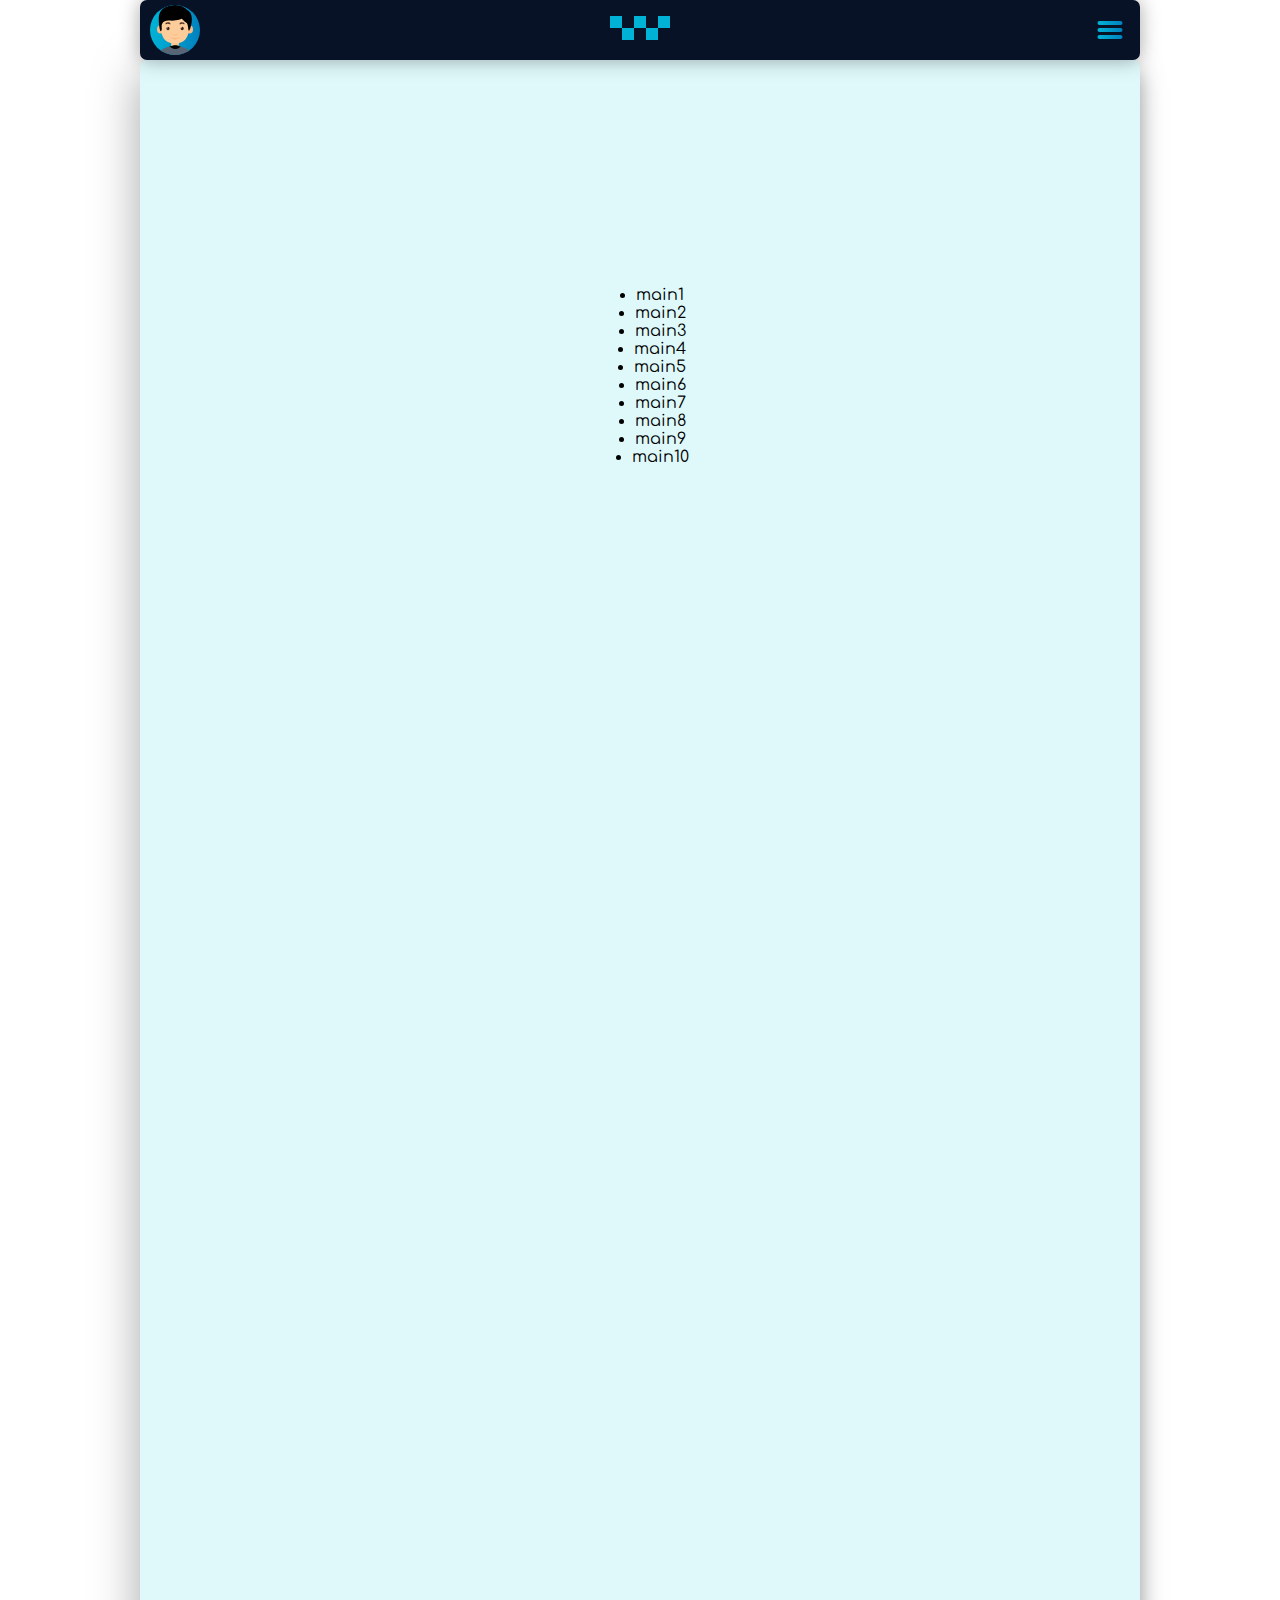
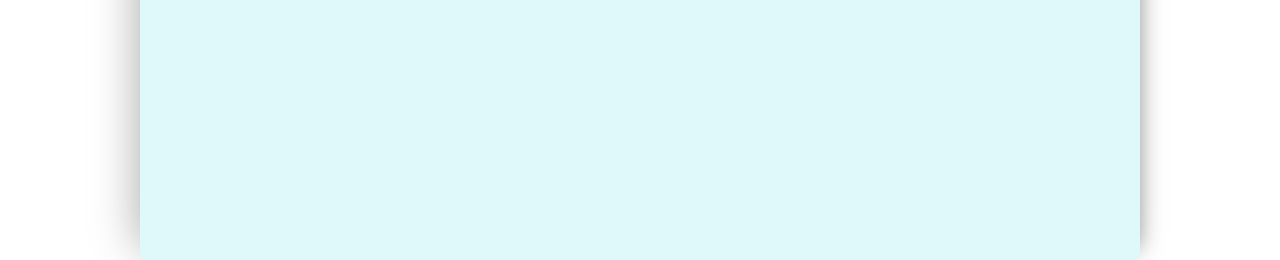
==== index.html @ 11ec3a93 "Add files via upload" ====
<!DOCTYPE html>
<html lang="en">
<head>
	<meta charset="UTF-8">
	<title>Taxo</title>
	<link rel="stylesheet" href="css/style.css">
	<link href="https://fonts.googleapis.com/css?family=Comfortaa" rel="stylesheet">
	<script
  src="https://code.jquery.com/jquery-3.3.1.js"></script>
	<script src="js/script.js"></script>
</head>
<body >
	<header id="header">
			<nav>
				<div class="user">
					<img src="img/boy.svg" width="50px" height="50px" s alt="">
				</div>
				<div class="logo"><img width="100px" height="60px" src="img/squares.svg" alt=""></div>
				
				<div class="btn-right">
					<div class="btn">
						<div class="lines"></div>
					</div>
				</div>
			</nav>
			
		</header>

           
            <div class="user-info">
            	<ul>
					<li>userinfo1</li>
					<li>userinfo2</li>
					<li>userinfo3</li>
					<li>userinfo4</li>
					<li>userinfo5</li>
				</ul>
            </div>
			<div class="menu">
				<ul>
					<li>text1</li>
					<li>text2</li>
					<li>text3</li>
					<li>text4</li>
					<li>text5</li>
				</ul>
			</div>


		<div class="main">
			<ul>
				<li>main1</li>
				<li>main2</li>
				<li>main3</li>
				<li>main4</li>
				<li>main5</li>
				<li>main6</li>
				<li>main7</li>
				<li>main8</li>
				<li>main9</li>
				<li>main10</li>
			</ul>
		</div>
</body>
</html>
---- css/style.css ----
*{
	box-sizing: border-box;
    font-family: 'Comfortaa', cursive;
}
body{
	padding: 0;
	margin: 0;
}
.btn{
	position: relative;
	width: 50px;
	height: 50px;
	border-radius: 50%;
	z-index: 1000;
}
.lines{
	
	top: 50%;
	left: 50%;
	transform: translate(-50%, -50%);
	transition: all .3s;
	
}
.lines,.lines:after,.lines:before{
	position: absolute;
	width: 25px;
	height: 4px;
	background: linear-gradient(to left ,#0081be, #00b3d6);
	border-radius: 3px ;
	transition: all .3s;
}
.lines:before{
    content: "";
    top: -7px;
}
.lines:after{
     content: "";
     top: 7px;
}
.lineactive{
	top: 50%;
	left: 50%;
	transform: translate(-50%, -50%);
	background: transparent;
	
}
.lineactive,.lineactive:after,.lineactive:before{
	position: absolute;
	width: 25px;
	height: 4px;
	border-radius: 3px ;
	transition: all .3s;
}
.lineactive:before{
    content: "";
    top: 0;
    background: linear-gradient(to right ,#0081be, #00b3d6);
    transform: rotate(133deg);
    
}
.lineactive:after{
     content: "";
     top: 0;
     transform: rotate(-133deg);
     background: linear-gradient(to right ,#0081be, #00b3d6);
}
header{
	width: 100%;
	height: 60px;
	position: fixed;
	background: transparent;
	top: 0;
	left: 0;
	z-index: 1000;

}
#header{
	transition: .4s all;
}
header nav{
	margin: 0 auto;
	width: 1000px;
	height: 60px;
	background: #071227;
    display: flex;
    justify-content: space-between;
    align-items: center;
    color: #fff;
    overflow: hidden;
    border-radius: 7px;
     transform: translateZ(50px);
    box-shadow: 0 0 20px 0px rgba(0, 0, 0, 0.35);

}
header nav .btn-right{
	width: 60px;
	height: 60px;
	display: flex;
	align-items: center;
	justify-content: center;
	cursor: pointer;
}
.user{
	overflow: hidden;
	border-radius: 50%;
	background: linear-gradient(to left ,#0081be, #00b3d6);
	margin-left: 10px;
	width: 50px;
	height: 50px;
	display: flex;
	align-items: center;
	justify-content: center;
	cursor: pointer;
}




@media (max-width: 1000px){
	header nav,.menu,.user-info{
		width: 100%;
	}

	.menu{
		top: 0;
	}
	.menuactive{
        margin-top: 0;
    }
}







.menu{
	   margin-top: -660px;
	   top: 60px;
	   left: 50%;
	   position: fixed;
	   width: 1000px;
	   height: 600px;
	   background: linear-gradient(to left ,#0081be, #00b3d6);
	   transition: .4s all;
	   transform: translateX(-50%);
	   border-radius: 7px;
	   overflow: hidden;

 
}
 .menu ul{
	width: 100%;
	display: flex;
    justify-content: center;
    align-items: center;
    flex-direction: column;
    height: 600px;
}
.menuactive{
    margin-top: 0;
    box-shadow: -12px 0 25px -12px rgba(0, 0, 0, 0.35), 12px 0 20px -12px rgba(0, 0, 0, 0.35);
}

.user-info{
	color: #fff;
	   margin-top: -660px;
	   top: 60px;
	   left: 50%;
	   position: fixed;
	   width: 1000px;
	   height: 600px;
	   background: linear-gradient(to left , #00b3d6, #0081be);
	   transition: .4s all;
	   border-radius: 7px;
	   overflow: hidden;
	   transform: translateX(-50%);

 
}
.user-info ul{
	width: 100%;
	display: flex;
    justify-content: center;
    align-items: center;
    flex-direction: column;
    height: 600px;
    z-index: 1000;
}

.useractive{
    margin-top: 0;
    box-shadow: -12px 0 25px -12px rgba(0, 0, 0, 0.35), 12px 0 20px -12px rgba(0, 0, 0, 0.35);
}








.main{
	background: #dff9fb;
	padding: 0;
	display: flex;
	margin: 0 auto;
	margin-top: 60px;
	width: 100%;
    border-top: none;
	height: 200vh;
	border-radius: 7px;
	box-shadow: -12px 0 45px -12px rgba(0, 0, 0, 0.35), 12px 0 20px -12px rgba(0, 0, 0, 0.35);
}
 .main ul{
 	top: 0;
 	left: 0;
	width: 100%;
	display: flex;
    justify-content: center;
    align-items: center;
    flex-direction: column;
    height: 600px;
}
@media (min-width: 1000px){
	.main{
		width: 1000px;
	}
}
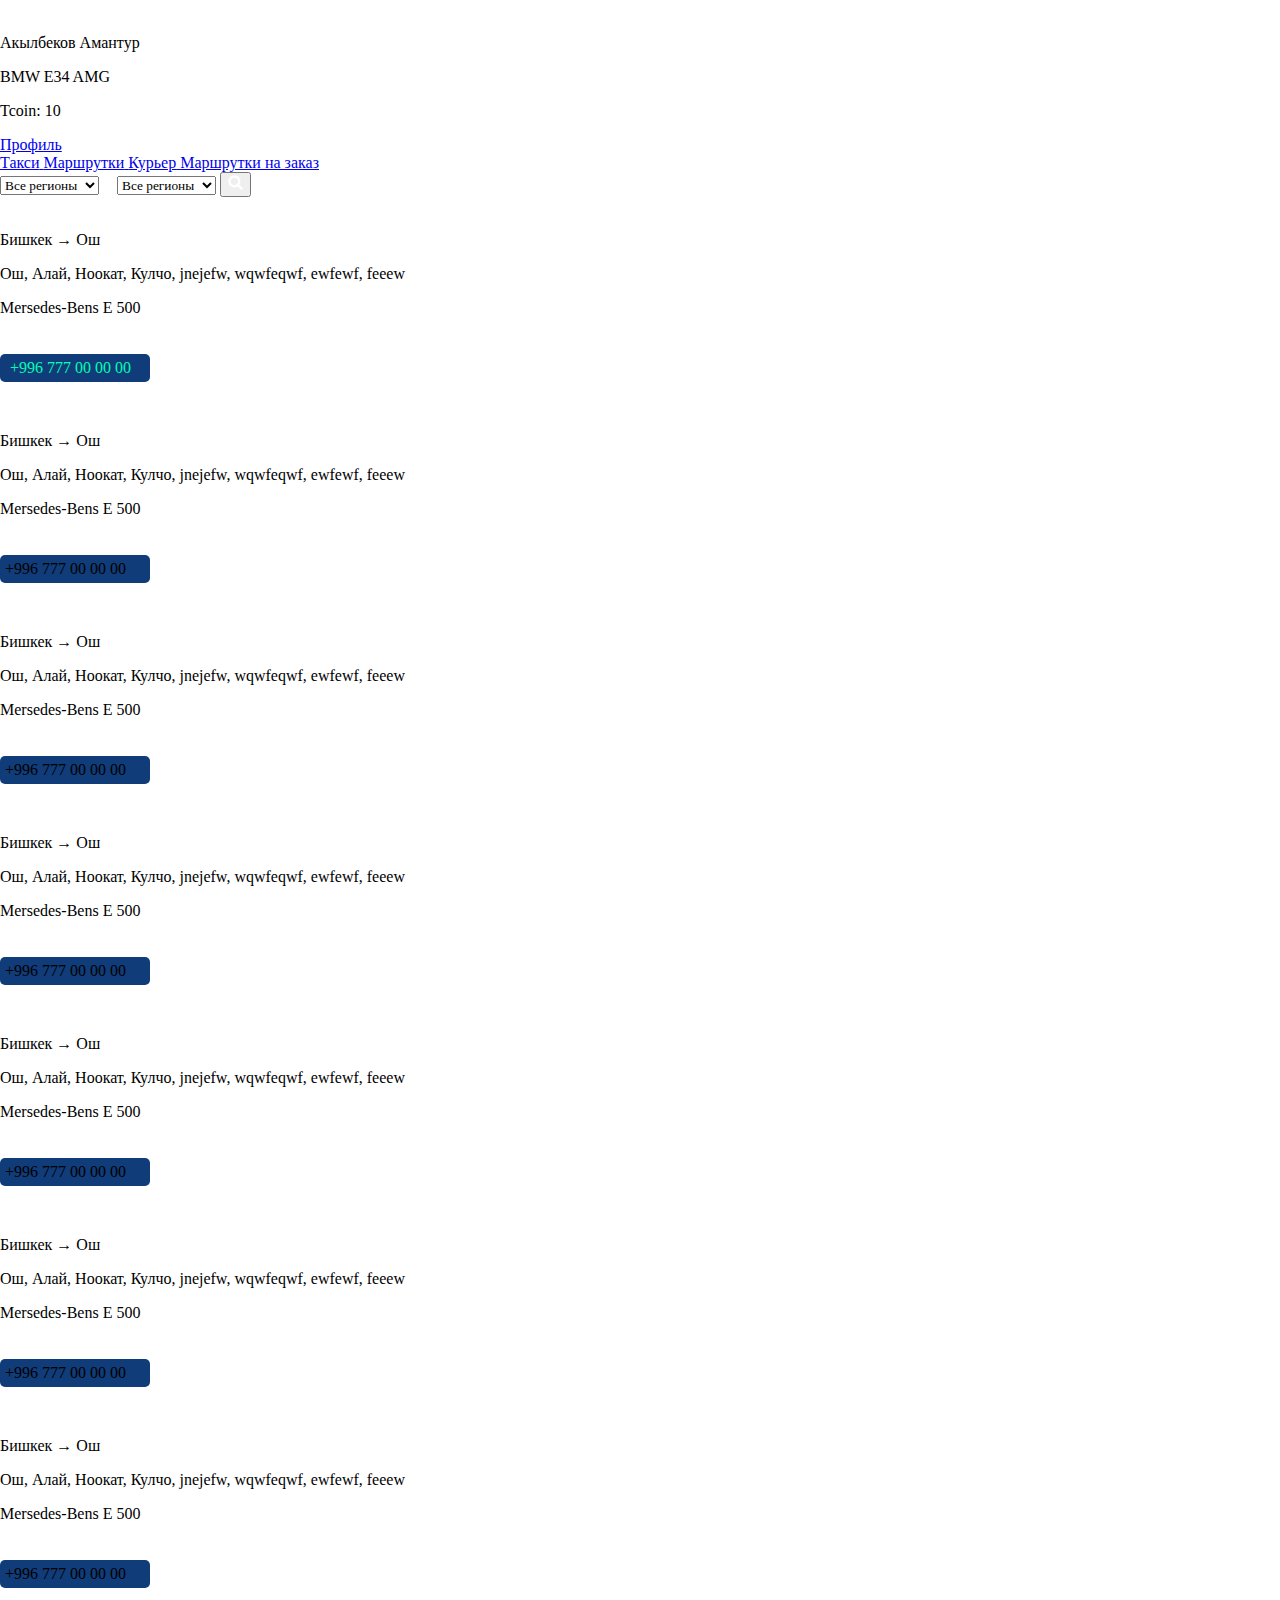
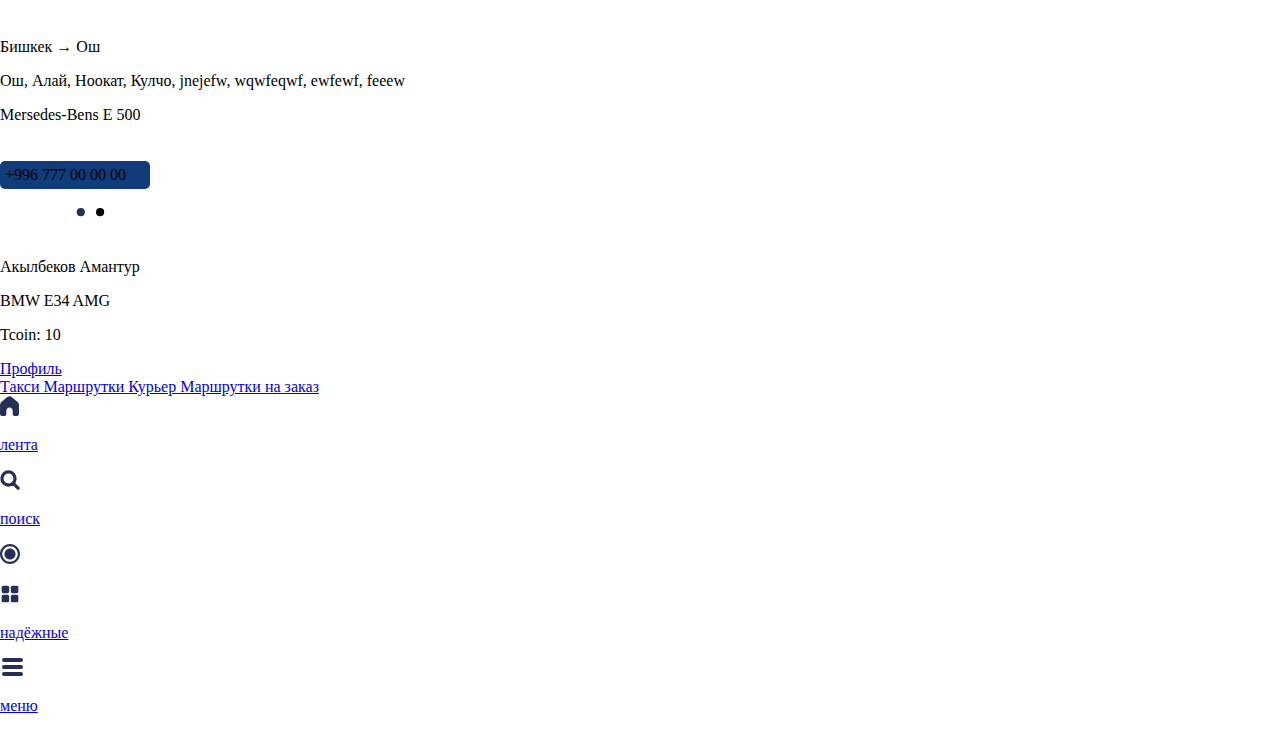
==== commit fd4d66c7: "s" ====
--- a/index.html
+++ b/index.html
@@ -2,64 +2,490 @@
 <html lang="en">
 <head>
 	<meta charset="UTF-8">
-	<title>Taxo</title>
-	<link rel="stylesheet" href="css/style.css">
-	<link href="https://fonts.googleapis.com/css?family=Comfortaa" rel="stylesheet">
-	<script
-  src="https://code.jquery.com/jquery-3.3.1.js"></script>
-	<script src="js/script.js"></script>
+	<meta name="viewport" content="width=device-width, initial-scale=1.0, minimum-scale=1.0, maximum-scale=1.0, user-scalable=no">
+  	<meta http-equiv="X-UA-Compatible" content="ie=edge">
+  	<meta http-equiv="x-pjax-version" content="v123">
+  	<title>LOGO</title>
+  	<link rel="stylesheet" href="css/font.css">
+  	<link rel="stylesheet" href="css/style.css">
+	<link rel="stylesheet" type="text/css" href="css/list.css">
+  	<link rel="stylesheet" href="css/media.css">
+  	<link rel="stylesheet" href="css/fontawesome/all.min.css">
+  	<link rel="stylesheet" href="libs/slick/slick-theme.css">
+	<script src="https://ajax.googleapis.com/ajax/libs/jquery/3.4.1/jquery.min.js"></script>
+	<script src="libs/slick/slick.min.js"></script>
+	
+
 </head>
-<body >
-	<header id="header">
-			<nav>
-				<div class="user">
-					<img src="img/boy.svg" width="50px" height="50px" s alt="">
+<body>
+	<header>
+		<div class="center header-height">
+			<i style="font-size: 38px;" class="fad fa-compass"></i>
+	    </div>
+	</header>
+	<div class="wrapper center">
+		<div class="sidebar">
+			<div class="userbar">
+			    <div class="user_data">
+			    	<!-- User data -->
+
+			    	<div class="user_check">
+			    		
+			    		<div class="user_img">
+			    			<img src="img/TAXO.png" alt="">
+			    		</div>
+			    		
+			    		<div class="user_info">
+			    			<p>Акылбеков Амантур</p>
+			    			<p>BMW E34 AMG</p>
+			    			<p>Tcoin: 10</p>
+			    		</div>
+			    	</div>
+
+			    	<!-- <div class="guest">
+			    		<div class="reg">
+			    			<a href="#">Войти</a>
+			    		</div>
+			    		<div class="reg">
+			    			<a href="#">Регистрация</a>
+			    		</div>
+			    	</div> -->
+
+
+			    </div>
+				<div class="profile">
+					<a href="#" class="li">
+						<span class="icon_i"><i class="fad fa-address-card"></i></span>
+			    		<span class="text_i">Профиль</span>
+					</a>
 				</div>
-				<div class="logo"><img width="100px" height="60px" src="img/squares.svg" alt=""></div>
-				
-				<div class="btn-right">
-					<div class="btn">
-						<div class="lines"></div>
-					</div>
+			    <div class="tabs">
+			    	<a href="#" class="li">
+			    		<span class="icon_i"><i class="fad fa-car-side"></i></span>
+			    		<span class="text_i">Такси</span>
+			    	</a>
+
+			    	<a href="#" class="li">
+			    		<span class="icon_i"><i class="fad fa-shuttle-van"></i></span>
+			    		<span class="text_i">Маршрутки</span>
+			    	</a>
+
+			    	<a href="#" class="li">
+			    		<span class="icon_i"><i class="fad fa-shipping-fast"></i></span>
+			    		<span class="text_i">Курьер</span>
+			    	</a>
+
+			    	<a href="#" class="li">
+			    		<span class="icon_i"><i class="fad fa-shuttle-van"></i></span>
+			    		<span class="text_i">Маршрутки на заказ</span>
+			    	</a>
+			    </div>
+			</div>
+		</div>
+		<div class="content" >
+			<div class="checker">
+				<form class="region">
+					<select name="start">
+						<option value="all">Все регионы</option>
+						<option value="chui">Чуй</option>
+						<option value="osh">Ош</option>
+						<option value="yssyk-kul">Ыссык-Куль</option>
+						<option value="naryn">Нарын</option>
+						<option value="talas">Талас</option>
+						<option value="djalal-abad">Джалал-Абад</option>
+						<option value="batken">Баткен</option>
+				    </select>
+					<svg  fill="#fff" width="10px" height="10px"  version="1.1" id="Layer_1" xmlns="http://www.w3.org/2000/svg" xmlns:xlink="http://www.w3.org/1999/xlink" x="0px" y="0px"
+					 viewBox="0 0 512.008 512.008" style="enable-background:new 0 0 512.008 512.008;" xml:space="preserve">
+						<g>
+							<g>
+								<path fill="white" d="M500.208,236.915L30.875,2.248C22.32-2.019,11.952-0.099,5.51,7.048c-6.443,7.125-7.317,17.643-2.176,25.749
+									l142.037,223.211L3.334,479.219c-5.141,8.107-4.267,18.624,2.176,25.749c4.139,4.608,9.941,7.04,15.829,7.04
+									c3.243,0,6.507-0.725,9.536-2.24l469.333-234.667c7.232-3.627,11.797-11.008,11.797-19.093S507.44,240.541,500.208,236.915z"/>
+							</g>
+						</g>
+						
+				</svg>
+				<select name="finish">
+					<option value="all">Все регионы</option>
+					<option value="chui">Чуй</option>
+					<option value="osh">Ош</option>
+					<option value="yssyk-kul">Ыссык-Куль</option>
+					<option value="naryn">Нарын</option>
+					<option value="talas">Талас</option>
+					<option value="djalal-abad">Джалал-Абад</option>
+					<option value="batken">Баткен</option>
+				</select>
+									<button><svg width="15" height="15" viewBox="0 0 31 31" fill="none" xmlns="http://www.w3.org/2000/svg">
+				<path d="M28 28L20.3378 20.3378M20.3378 20.3378C22.1757 18.4999 23.3125 15.9608 23.3125 13.1562C23.3125 7.54711 18.7654 3 13.1562 3C7.54711 3 3 7.54711 3 13.1562C3 18.7654 7.54711 23.3125 13.1562 23.3125C15.9608 23.3125 18.4999 22.1757 20.3378 20.3378Z" stroke="#fff" stroke-width="5" stroke-linecap="round" stroke-linejoin="round"/>
+				</svg></button>
+								</form>
+			</div>
+
+
+
+
+			<div class="list">
+				<div class="objects bgcolor">
+		             <div class="slider_list">
+		               <img src="https://i5.photo.2gis.com/images/branch/88/12384899017619055_3fd1.jpg" alt="">
+		               <img src="https://images.pexels.com/photos/417074/pexels-photo-417074.jpeg?auto=compress&amp;cs=tinysrgb&amp;fit=crop&amp;h=627&amp;w=1200" alt="">
+		               <img src="https://avatars.mds.yandex.net/get-pdb/1366512/db4715b8-b769-4114-94a6-634e67235e06/s1200" alt="">
+		         	  </div>
+		          	 <div class="check_list">
+		          	 	<i style="color: blue;" class="fad fa-badge-check"></i>
+		          	 	<i style="color: green;"  class="fad fa-shield"></i>
+		          	 </div>
+		          	 <div class="data_list">
+		          	 	<div class="list_icon"><i class="fad fa-map-signs"></i></div>
+		          	 	<div class="list_text"><p>Бишкек → Ош</p></div>
+		          	 </div>
+		          	 <div class="data_list">
+		          	 	<div class="list_icon"><i class="fad fa-hashtag cblue"></i></div>
+		          	 	<div class="list_text bg_text"><p>Ош, Алай, Ноокат, Кулчо, jnejefw, wqwfeqwf, ewfewf, feeew</p></div>
+		          	 </div>
+		          	 <div class="data_list">
+		          	 	<div class="list_icon"><i class="fad fa-taxi cyellow"></i></i></div>
+		          	 	<div class="list_text"><p>Mersedes-Bens E 500</p></div>
+		          	 </div>
+		          	 <div class="data_list">
+		          	 	<div class="list_icon" style="padding-top: 5px "><i class="fad fa-phone-alt"></i></div>
+		          	 	<div class="list_text "><a href="tel:+996777667788" style="text-decoration: none; color: #00FFB0;"><p style="width: 150px;padding: 5px 10px;background: #103c79;border-radius: 5px;">+996 777 00 00 00</a></div>
+		          	 </div>
+		       	</div>
+			</div>
+		
+			<div class="list">
+				<div class="objects bgcolor">
+		             <div class="slider_list">
+		               <img src="https://i5.photo.2gis.com/images/branch/88/12384899017619055_3fd1.jpg" alt="">
+		               <img src="https://images.pexels.com/photos/417074/pexels-photo-417074.jpeg?auto=compress&amp;cs=tinysrgb&amp;fit=crop&amp;h=627&amp;w=1200" alt="">
+		               <img src="https://avatars.mds.yandex.net/get-pdb/1366512/db4715b8-b769-4114-94a6-634e67235e06/s1200" alt="">
+		         	  </div>
+		          	 <div class="check_list">
+		          	 	<i style="color: blue;" class="fad fa-badge-check"></i>
+		          	 	<i style="color: green;"  class="fad fa-shield"></i>
+		          	 </div>
+		          	 <div class="data_list">
+		          	 	<div class="list_icon"><i class="fad fa-map-signs"></i></div>
+		          	 	<div class="list_text"><p>Бишкек → Ош</p></div>
+		          	 </div>
+		          	 <div class="data_list">
+		          	 	<div class="list_icon"><i class="fad fa-hashtag cblue"></i></div>
+		          	 	<div class="list_text bg_text"><p>Ош, Алай, Ноокат, Кулчо, jnejefw, wqwfeqwf, ewfewf, feeew</p></div>
+		          	 </div>
+		          	 <div class="data_list">
+		          	 	<div class="list_icon"><i class="fad fa-taxi cyellow"></i></i></div>
+		          	 	<div class="list_text"><p>Mersedes-Bens E 500</p></div>
+		          	 </div>
+		          	 <div class="data_list">
+		          	 	<div class="list_icon" style="padding-top: 5px "><i class="fad fa-phone-alt"></i></div>
+		          	 	<div class="list_text "><p style="width: 150px;padding: 5px;background: #103c79;border-radius: 5px;">+996 777 00 00 00</p></div>
+		          	 </div>
+		       	</div>
+			</div>
+
+			<div class="list">
+				<div class="objects bgcolor">
+		             <div class="slider_list">
+		               <img src="https://i5.photo.2gis.com/images/branch/88/12384899017619055_3fd1.jpg" alt="">
+		               <img src="https://images.pexels.com/photos/417074/pexels-photo-417074.jpeg?auto=compress&amp;cs=tinysrgb&amp;fit=crop&amp;h=627&amp;w=1200" alt="">
+		               <img src="https://avatars.mds.yandex.net/get-pdb/1366512/db4715b8-b769-4114-94a6-634e67235e06/s1200" alt="">
+		         	  </div>
+		          	 <div class="check_list">
+		          	 	<i style="color: blue;" class="fad fa-badge-check"></i>
+		          	 	<i style="color: green;"  class="fad fa-shield"></i>
+		          	 </div>
+		          	 <div class="data_list">
+		          	 	<div class="list_icon"><i class="fad fa-map-signs"></i></div>
+		          	 	<div class="list_text"><p>Бишкек → Ош</p></div>
+		          	 </div>
+		          	 <div class="data_list">
+		          	 	<div class="list_icon"><i class="fad fa-hashtag cblue"></i></div>
+		          	 	<div class="list_text bg_text"><p>Ош, Алай, Ноокат, Кулчо, jnejefw, wqwfeqwf, ewfewf, feeew</p></div>
+		          	 </div>
+		          	 <div class="data_list">
+		          	 	<div class="list_icon"><i class="fad fa-taxi cyellow"></i></i></div>
+		          	 	<div class="list_text"><p>Mersedes-Bens E 500</p></div>
+		          	 </div>
+		          	 <div class="data_list">
+		          	 	<div class="list_icon" style="padding-top: 5px "><i class="fad fa-phone-alt"></i></div>
+		          	 	<div class="list_text "><p style="width: 150px;padding: 5px;background: #103c79;border-radius: 5px;">+996 777 00 00 00</p></div>
+		          	 </div>
+		       	</div>
+			</div>
+
+			<div class="list">
+				<div class="objects bgcolor">
+		             <div class="slider_list">
+		               <img src="https://i5.photo.2gis.com/images/branch/88/12384899017619055_3fd1.jpg" alt="">
+		               <img src="https://images.pexels.com/photos/417074/pexels-photo-417074.jpeg?auto=compress&amp;cs=tinysrgb&amp;fit=crop&amp;h=627&amp;w=1200" alt="">
+		               <img src="https://avatars.mds.yandex.net/get-pdb/1366512/db4715b8-b769-4114-94a6-634e67235e06/s1200" alt="">
+		         	  </div>
+		          	 <div class="check_list">
+		          	 	<i style="color: blue;" class="fad fa-badge-check"></i>
+		          	 	<i style="color: green;"  class="fad fa-shield"></i>
+		          	 </div>
+		          	 <div class="data_list">
+		          	 	<div class="list_icon"><i class="fad fa-map-signs"></i></div>
+		          	 	<div class="list_text"><p>Бишкек → Ош</p></div>
+		          	 </div>
+		          	 <div class="data_list">
+		          	 	<div class="list_icon"><i class="fad fa-hashtag cblue"></i></div>
+		          	 	<div class="list_text bg_text"><p>Ош, Алай, Ноокат, Кулчо, jnejefw, wqwfeqwf, ewfewf, feeew</p></div>
+		          	 </div>
+		          	 <div class="data_list">
+		          	 	<div class="list_icon"><i class="fad fa-taxi cyellow"></i></i></div>
+		          	 	<div class="list_text"><p>Mersedes-Bens E 500</p></div>
+		          	 </div>
+		          	 <div class="data_list">
+		          	 	<div class="list_icon" style="padding-top: 5px "><i class="fad fa-phone-alt"></i></div>
+		          	 	<div class="list_text "><p style="width: 150px;padding: 5px;background: #103c79;border-radius: 5px;">+996 777 00 00 00</p></div>
+		          	 </div>
+		       	</div>
+			</div>
+
+			<div class="list">
+				<div class="objects bgcolor">
+		             <div class="slider_list">
+		               <img src="https://i5.photo.2gis.com/images/branch/88/12384899017619055_3fd1.jpg" alt="">
+		               <img src="https://images.pexels.com/photos/417074/pexels-photo-417074.jpeg?auto=compress&amp;cs=tinysrgb&amp;fit=crop&amp;h=627&amp;w=1200" alt="">
+		               <img src="https://avatars.mds.yandex.net/get-pdb/1366512/db4715b8-b769-4114-94a6-634e67235e06/s1200" alt="">
+		         	  </div>
+		          	 <div class="check_list">
+		          	 	<i style="color: blue;" class="fad fa-badge-check"></i>
+		          	 	<i style="color: green;"  class="fad fa-shield"></i>
+		          	 </div>
+		          	 <div class="data_list">
+		          	 	<div class="list_icon"><i class="fad fa-map-signs"></i></div>
+		          	 	<div class="list_text"><p>Бишкек → Ош</p></div>
+		          	 </div>
+		          	 <div class="data_list">
+		          	 	<div class="list_icon"><i class="fad fa-hashtag cblue"></i></div>
+		          	 	<div class="list_text bg_text"><p>Ош, Алай, Ноокат, Кулчо, jnejefw, wqwfeqwf, ewfewf, feeew</p></div>
+		          	 </div>
+		          	 <div class="data_list">
+		          	 	<div class="list_icon"><i class="fad fa-taxi cyellow"></i></i></div>
+		          	 	<div class="list_text"><p>Mersedes-Bens E 500</p></div>
+		          	 </div>
+		          	 <div class="data_list">
+		          	 	<div class="list_icon" style="padding-top: 5px "><i class="fad fa-phone-alt"></i></div>
+		          	 	<div class="list_text "><p style="width: 150px;padding: 5px;background: #103c79;border-radius: 5px;">+996 777 00 00 00</p></div>
+		          	 </div>
+		       	</div>
+			</div>
+
+			<div class="list">
+				<div class="objects bgcolor">
+		             <div class="slider_list">
+		               <img src="https://i5.photo.2gis.com/images/branch/88/12384899017619055_3fd1.jpg" alt="">
+		               <img src="https://images.pexels.com/photos/417074/pexels-photo-417074.jpeg?auto=compress&amp;cs=tinysrgb&amp;fit=crop&amp;h=627&amp;w=1200" alt="">
+		               <img src="https://avatars.mds.yandex.net/get-pdb/1366512/db4715b8-b769-4114-94a6-634e67235e06/s1200" alt="">
+		         	  </div>
+		          	 <div class="check_list">
+		          	 	<i style="color: blue;" class="fad fa-badge-check"></i>
+		          	 	<i style="color: green;"  class="fad fa-shield"></i>
+		          	 </div>
+		          	 <div class="data_list">
+		          	 	<div class="list_icon"><i class="fad fa-map-signs"></i></div>
+		          	 	<div class="list_text"><p>Бишкек → Ош</p></div>
+		          	 </div>
+		          	 <div class="data_list">
+		          	 	<div class="list_icon"><i class="fad fa-hashtag cblue"></i></div>
+		          	 	<div class="list_text bg_text"><p>Ош, Алай, Ноокат, Кулчо, jnejefw, wqwfeqwf, ewfewf, feeew</p></div>
+		          	 </div>
+		          	 <div class="data_list">
+		          	 	<div class="list_icon"><i class="fad fa-taxi cyellow"></i></i></div>
+		          	 	<div class="list_text"><p>Mersedes-Bens E 500</p></div>
+		          	 </div>
+		          	 <div class="data_list">
+		          	 	<div class="list_icon" style="padding-top: 5px "><i class="fad fa-phone-alt"></i></div>
+		          	 	<div class="list_text "><p style="width: 150px;padding: 5px;background: #103c79;border-radius: 5px;">+996 777 00 00 00</p></div>
+		          	 </div>
+		       	</div>
+			</div>
+
+			<div class="list">
+				<div class="objects bgcolor">
+		             <div class="slider_list">
+		               <img src="https://i5.photo.2gis.com/images/branch/88/12384899017619055_3fd1.jpg" alt="">
+		               <img src="https://images.pexels.com/photos/417074/pexels-photo-417074.jpeg?auto=compress&amp;cs=tinysrgb&amp;fit=crop&amp;h=627&amp;w=1200" alt="">
+		               <img src="https://avatars.mds.yandex.net/get-pdb/1366512/db4715b8-b769-4114-94a6-634e67235e06/s1200" alt="">
+		         	  </div>
+		          	 <div class="check_list">
+		          	 	<i style="color: blue;" class="fad fa-badge-check"></i>
+		          	 	<i style="color: green;"  class="fad fa-shield"></i>
+		          	 </div>
+		          	 <div class="data_list">
+		          	 	<div class="list_icon"><i class="fad fa-map-signs"></i></div>
+		          	 	<div class="list_text"><p>Бишкек → Ош</p></div>
+		          	 </div>
+		          	 <div class="data_list">
+		          	 	<div class="list_icon"><i class="fad fa-hashtag cblue"></i></div>
+		          	 	<div class="list_text bg_text"><p>Ош, Алай, Ноокат, Кулчо, jnejefw, wqwfeqwf, ewfewf, feeew</p></div>
+		          	 </div>
+		          	 <div class="data_list">
+		          	 	<div class="list_icon"><i class="fad fa-taxi cyellow"></i></i></div>
+		          	 	<div class="list_text"><p>Mersedes-Bens E 500</p></div>
+		          	 </div>
+		          	 <div class="data_list">
+		          	 	<div class="list_icon" style="padding-top: 5px "><i class="fad fa-phone-alt"></i></div>
+		          	 	<div class="list_text "><p style="width: 150px;padding: 5px;background: #103c79;border-radius: 5px;">+996 777 00 00 00</p></div>
+		          	 </div>
+		       	</div>
+			</div>
+
+			<div class="list">
+				<div class="objects bgcolor">
+		             <div class="slider_list">
+		               <img src="https://i5.photo.2gis.com/images/branch/88/12384899017619055_3fd1.jpg" alt="">
+		               <img src="https://images.pexels.com/photos/417074/pexels-photo-417074.jpeg?auto=compress&amp;cs=tinysrgb&amp;fit=crop&amp;h=627&amp;w=1200" alt="">
+		               <img src="https://avatars.mds.yandex.net/get-pdb/1366512/db4715b8-b769-4114-94a6-634e67235e06/s1200" alt="">
+		         	  </div>
+		          	 <div class="check_list">
+		          	 	<i style="color: blue;" class="fad fa-badge-check"></i>
+		          	 	<i style="color: green;"  class="fad fa-shield"></i>
+		          	 </div>
+		          	 <div class="data_list">
+		          	 	<div class="list_icon"><i class="fad fa-map-signs"></i></div>
+		          	 	<div class="list_text"><p>Бишкек → Ош</p></div>
+		          	 </div>
+		          	 <div class="data_list">
+		          	 	<div class="list_icon"><i class="fad fa-hashtag cblue"></i></div>
+		          	 	<div class="list_text bg_text"><p>Ош, Алай, Ноокат, Кулчо, jnejefw, wqwfeqwf, ewfewf, feeew</p></div>
+		          	 </div>
+		          	 <div class="data_list">
+		          	 	<div class="list_icon"><i class="fad fa-taxi cyellow"></i></i></div>
+		          	 	<div class="list_text"><p>Mersedes-Bens E 500</p></div>
+		          	 </div>
+		          	 <div class="data_list">
+		          	 	<div class="list_icon" style="padding-top: 5px "><i class="fad fa-phone-alt"></i></div>
+		          	 	<div class="list_text "><p style="width: 150px;padding: 5px;background: #103c79;border-radius: 5px;">+996 777 00 00 00</p></div>
+		          	 </div>
+		       	</div>
+			</div>
+
+			
+			<div class="clearfixed"></div>
+			<div class="loading">
+				<svg xmlns:svg="http://www.w3.org/2000/svg" xmlns="http://www.w3.org/2000/svg" xmlns:xlink="http://www.w3.org/1999/xlink" version="1.0" width="162px" height="15px" viewBox="0 0 512 47" xml:space="preserve"><rect x="0" y="0" width="100%" height="100%" fill="#FFFFFF" /><g><circle fill="##262F56" fill-opacity="1" cx="-14.781" cy="22.328" r="12.813"/><animateTransform attributeName="transform" type="translate" values="88 0;182 0;251 0;298 0;321 0;323.33 0;325.66 0;327.99 0;330.32 0;332.65 0;334.98 0;337.31 0;339.64 0;341.97 0;344.3 0;346.63 0;348.96 0;351.29 0;353.62 0;356 0;379 0;426 0;494 0;542 0;542 0;542 0;542 0;542 0;542 0;542 0;542 0;542 0;542 0;542 0;542 0;542 0;542 0;542 0" dur="3330ms" repeatCount="indefinite"/></g><g><circle fill="#262F56" fill-opacity="1" cx="-50.328" cy="22.328" r="12.797"/><animateTransform attributeName="transform" type="translate" values="0 0;0 0;0 0;0 0;0 0;88 0;182 0;251 0;298 0;321 0;323.33 0;325.66 0;327.99 0;330.32 0;332.65 0;334.98 0;337.31 0;339.64 0;341.97 0;344.3 0;346.63 0;348.96 0;351.29 0;353.62 0;356 0;406 0;452 0;522 0;577 0;577 0;577 0;577 0;577 0;577 0;577 0;577 0;577 0;577 0" dur="3330ms" repeatCount="indefinite"/></g><g><circle fill="#262F56" fill-opacity="1" cx="-87.203" cy="22.328" r="12.797"/><animateTransform attributeName="transform" type="translate" values="0 0;0 0;0 0;0 0;0 0;0 0;0 0;0 0;0 0;0 0;88 0;182 0;251 0;298 0;321 0;323.33 0;325.66 0;327.99 0;330.32 0;332.65 0;334.98 0;337.31 0;339.64 0;341.97 0;344.3 0;346.63 0;348.96 0;351.29 0;353.62 0;356 0;403 0;450 0;520 0;614 0;614 0;614 0;614 0;614 0;614 0" dur="3330ms" repeatCount="indefinite"/></g><g><circle fill="#262F56" fill-opacity="1" cx="-125.234" cy="22.328" r="12.797"/><animateTransform attributeName="transform" type="translate" values="0 0;0 0;0 0;0 0;0 0;0 0;0 0;0 0;0 0;0 0;0 0;0 0;0 0;0 0;0 0;88 0;182 0;251 0;298 0;321 0;323.33 0;325.66 0;327.99 0;330.32 0;332.65 0;334.98 0;337.31 0;339.64 0;341.97 0;344.3 0;346.63 0;348.96 0;351.29 0;353.62 0;356 0;402 0;448 0;518 0;611 0" dur="3330ms" repeatCount="indefinite"/></g></svg>
+			</div>
+			
+
+		</div>
+	</div>
+
+	    <div class="muser" >
+		    <div class="muserbar">
+			    <div class="userbar">
+			    <div class="user_data">
+			    	<!-- User data -->
+
+			    	<div class="user_check">
+			    		
+			    		<div class="user_img">
+			    			<img src="img/TAXO.png" alt="">
+			    		</div>
+			    		
+			    		<div class="user_info">
+			    			<p>Акылбеков Амантур</p>
+			    			<p>BMW E34 AMG</p>
+			    			<p>Tcoin: 10</p>
+			    		</div>
+			    	</div>
+
+			    	<!-- <div class="guest">
+			    		<div class="reg">
+			    			<a href="#">Войти</a>
+			    		</div>
+			    		<div class="reg">
+			    			<a href="#">Регистрация</a>
+			    		</div>
+			    	</div> -->
+
+
+			    </div>
+				<div class="profile">
+					<a href="#" class="li">
+						<span class="icon_i"><i class="fad fa-address-card"></i></span>
+			    		<span class="text_i">Профиль</span>
+					</a>
 				</div>
-			</nav>
-			
-		</header>
-
-           
-            <div class="user-info">
-            	<ul>
-					<li>userinfo1</li>
-					<li>userinfo2</li>
-					<li>userinfo3</li>
-					<li>userinfo4</li>
-					<li>userinfo5</li>
-				</ul>
-            </div>
-			<div class="menu">
-				<ul>
-					<li>text1</li>
-					<li>text2</li>
-					<li>text3</li>
-					<li>text4</li>
-					<li>text5</li>
-				</ul>
-			</div>
-
-
-		<div class="main">
-			<ul>
-				<li>main1</li>
-				<li>main2</li>
-				<li>main3</li>
-				<li>main4</li>
-				<li>main5</li>
-				<li>main6</li>
-				<li>main7</li>
-				<li>main8</li>
-				<li>main9</li>
-				<li>main10</li>
-			</ul>
-		</div>
+			    <div class="tabs">
+			    	<a href="#" class="li">
+			    		<span class="icon_i"><i class="fad fa-car-side"></i></span>
+			    		<span class="text_i">Такси</span>
+			    	</a>
+
+			    	<a href="#" class="li">
+			    		<span class="icon_i"><i class="fad fa-shuttle-van"></i></span>
+			    		<span class="text_i">Маршрутки</span>
+			    	</a>
+
+			    	<a href="#" class="li">
+			    		<span class="icon_i"><i class="fad fa-shipping-fast"></i></span>
+			    		<span class="text_i">Курьер</span>
+			    	</a>
+
+			    	<a href="#" class="li">
+			    		<span class="icon_i"><i class="fad fa-shuttle-van"></i></span>
+			    		<span class="text_i">Маршрутки на заказ</span>
+			    	</a>
+			    </div>
+			</div>
+		    </div>
+	    </div>
+		
+
+
+		<div class="barchik">
+         <div class="links"><a href="#" data-class="active_link">
+         	<svg width="19" height="20" viewBox="0 0 18 19" fill="none" xmlns="http://www.w3.org/2000/svg">
+<path d="M18 16V10.5925C18 8.82374 18 7.93935 17.649 7.15764C17.2979 6.37593 16.6369 5.78837 15.3149 4.61325L14.3149 3.72437C11.7855 1.476 10.5208 0.35182 9 0.35182C7.4792 0.35182 6.2145 1.476 3.68509 3.72437L2.68509 4.61325C1.36308 5.78837 0.70208 6.37593 0.35104 7.15764C0 7.93935 0 8.82374 0 10.5925V16C0 16.9319 0 17.3978 0.152241 17.7654C0.355229 18.2554 0.744577 18.6448 1.23463 18.8478C1.60218 19 2.06812 19 3 19H3.33333C3.95331 19 4.26331 19 4.51764 18.9319C5.20782 18.7469 5.74692 18.2078 5.93185 17.5176C6 17.2633 6 16.9533 6 16.3333V14C6 12.3431 7.34315 11 9 11C10.6569 11 12 12.3431 12 14V16.3333C12 16.9533 12 17.2633 12.0681 17.5176C12.2531 18.2078 12.7922 18.7469 13.4824 18.9319C13.7367 19 14.0467 19 14.6667 19H15C15.9319 19 16.3978 19 16.7654 18.8478C17.2554 18.6448 17.6448 18.2554 17.8478 17.7654C18 17.3978 18 16.9319 18 16Z" fill="#262F56"/>
+</svg>
+
+         	<p>лента</p></a></div>
+         <div class="links"><a href="#">
+         	<svg width="20" height="20" viewBox="0 0 31 31" fill="none" xmlns="http://www.w3.org/2000/svg">
+<path d="M28 28L20.3378 20.3378M20.3378 20.3378C22.1757 18.4999 23.3125 15.9608 23.3125 13.1562C23.3125 7.54711 18.7654 3 13.1562 3C7.54711 3 3 7.54711 3 13.1562C3 18.7654 7.54711 23.3125 13.1562 23.3125C15.9608 23.3125 18.4999 22.1757 20.3378 20.3378Z" stroke="#262F56" stroke-width="5" stroke-linecap="round" stroke-linejoin="round"/>
+</svg>
+
+         	<p>поиск</p></a></div>
+         <div class="links"><a href="#">
+         	<svg width="20" height="20" viewBox="0 0 72 72" fill="none" xmlns="http://www.w3.org/2000/svg">
+<path d="M36 56C47.0457 56 56 47.0457 56 36C56 24.9543 47.0457 16 36 16C24.9543 16 16 24.9543 16 36C16 47.0457 24.9543 56 36 56Z" fill="#262F56"/>
+<path fill-rule="evenodd" clip-rule="evenodd" d="M72 36C72 55.8822 55.8822 72 36 72C16.1177 72 0 55.8822 0 36C0 16.1177 16.1177 0 36 0C55.8822 0 72 16.1177 72 36ZM64 36C64 51.464 51.464 64 36 64C20.536 64 8 51.464 8 36C8 20.536 20.536 8 36 8C51.464 8 64 20.536 64 36Z" fill="#262F56"/>
+</svg>
+
+         	<p style="visibility: hidden"></p></a></div>
+         <div class="links"><a href="#">
+         	<svg width="20" height="20" viewBox="0 0 24 24" fill="none" xmlns="http://www.w3.org/2000/svg">
+<rect x="2" y="2" width="9" height="9" rx="2" fill="#262F56"/>
+<rect x="13" y="2" width="9" height="9" rx="2" fill="#262F56"/>
+<rect x="2" y="13" width="9" height="9" rx="2" fill="#262F56"/>
+<rect x="13" y="13" width="9" height="9" rx="2" fill="#262F56"/>
+</svg>
+
+         	<p>надёжные</p></a></div>
+         <div class="links">
+         	<a href="#" class="btn-menu">
+         		<svg width="24" height="24" viewBox="0 0 24 24" style="margin-top: -5px" fill="none" xmlns="http://www.w3.org/2000/svg">
+<path d="M4 21H21" stroke="#262F56" stroke-width="4" stroke-linecap="round" stroke-linejoin="round"/>
+<path d="M4 14H21" stroke="#262F56" stroke-width="4" stroke-linecap="round" stroke-linejoin="round"/>
+<path d="M4 7H21" stroke="#262F56" stroke-width="4" stroke-linecap="round" stroke-linejoin="round"/>
+</svg>
+
+
+         		<p>меню</p>
+         	</a>
+         		
+         	</div>
+    </div>
+
+
+
+	
+    <script src="js/main.js"></script>
 </body>
-</html>+</html>
+
